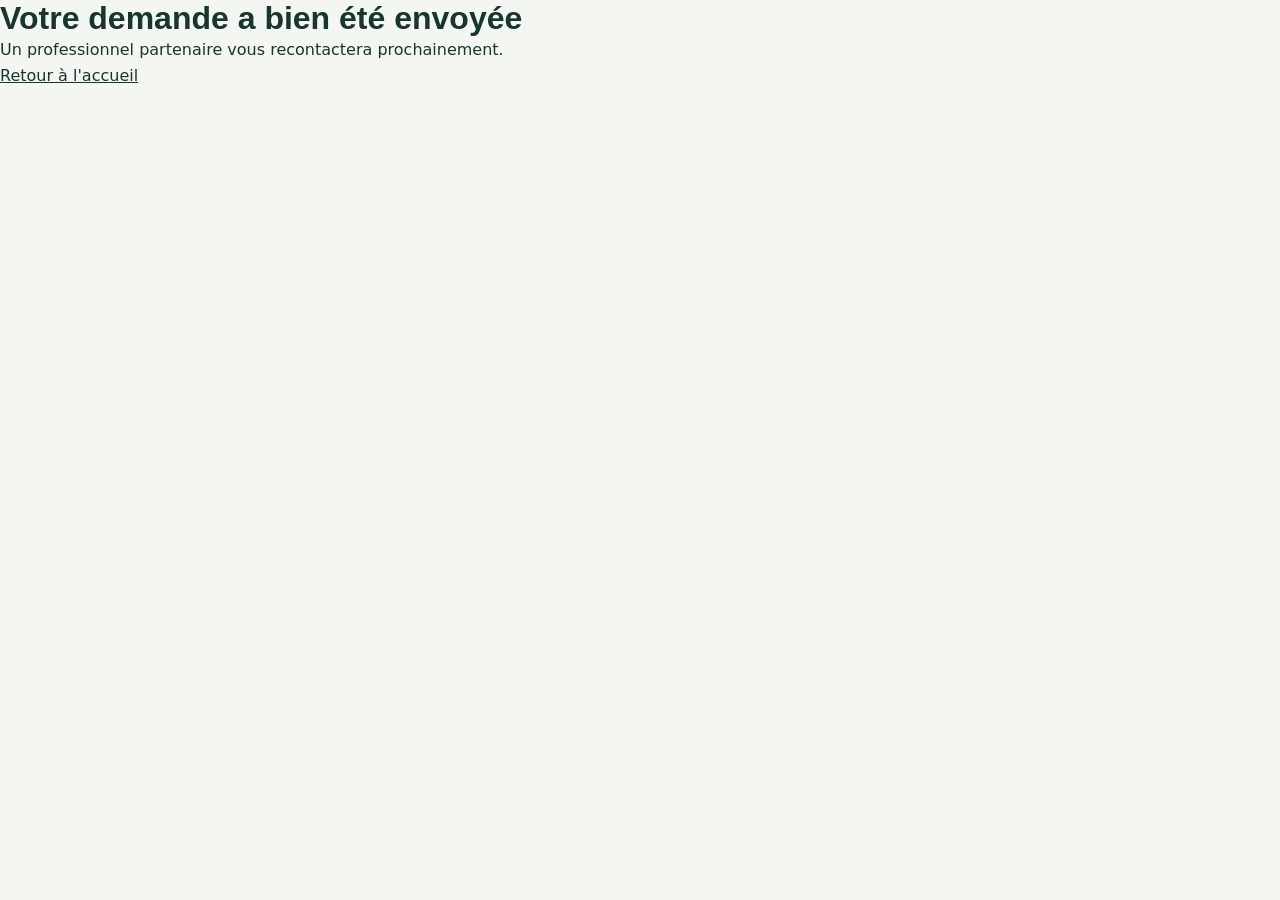
==== merci.html @ 52f9d465 "Create merci.html" ====
<!DOCTYPE html>
<html lang="fr">
<head>
  <meta charset="UTF-8">
  <meta name="viewport" content="width=device-width, initial-scale=1">
  <meta name="robots" content="noindex">
  <title>Demande envoyée</title>
  <link rel="stylesheet" href="css/style.css">
</head>
<body>
  <main>
    <h1>Votre demande a bien été envoyée</h1>
    <p>Un professionnel partenaire vous recontactera prochainement.</p>
    <p><a href="index.html">Retour à l'accueil</a></p>
  </main>
</body>
</html>
---- css/style.css ----
/* =========================================================
   Feuille de style du modèle "site vitrine artisan"
   ---------------------------------------------------------
   Pour dupliquer le site pour un autre métier :
   changez seulement les couleurs dans :root ci-dessous.
   Le design est pensé "mobile d'abord" : les règles de base
   visent le téléphone, et les écrans plus larges s'adaptent
   tout seuls grâce à flex-wrap.
   ========================================================= */

/* ---------- 1. Couleurs et polices (à personnaliser) ---------- */
:root {
  --vert-fonce: #17372B;      /* texte principal, fonds sombres */
  --vert-tres-fonce: #10281F; /* pied de page */
  --vert-moyen: #2F5D46;      /* icônes, survol des liens */
  --vert-placeholder: #2F4A3B;
  --ambre: #E8A33D;           /* boutons d'appel à l'action */
  --ambre-fonce: #C27F1F;     /* chiffres des étapes */
  --fond: #F4F6F2;            /* fond de page */
  --fond-alterne: #E6ECE7;    /* sections une sur deux */
  --blanc: #FFFFFF;
  --texte-doux: #4A5A52;      /* paragraphes secondaires */
  --texte-clair: #D5E2DA;     /* texte sur fond sombre */
  --texte-pied: #C9D9CF;
  --bordure: #D3DDD6;
  --bordure-champ: #7E9686;

  --police-titre: 'Bricolage Grotesque', sans-serif;
  --police-texte: 'Manrope', system-ui, sans-serif;

  --marge-cote: clamp(20px, 5vw, 64px); /* marge gauche/droite */
  --largeur-max: 1152px;
}

/* ---------- 2. Bases ---------- */
* { box-sizing: border-box; }

body {
  margin: 0;
  font-family: var(--police-texte);
  background: var(--fond);
  color: var(--vert-fonce);
}

a { color: var(--vert-fonce); }
a:hover { color: var(--vert-moyen); }

/* Contour bien visible pour la navigation au clavier */
input:focus-visible,
textarea:focus-visible,
button:focus-visible,
a:focus-visible {
  outline: 3px solid var(--ambre);
  outline-offset: 2px;
}

h1, h2, h3 { margin: 0; font-family: var(--police-titre); }
h2 { font-weight: 700; font-size: clamp(28px, 3.5vw, 40px); line-height: 1.15; }
h3 { font-size: 21px; }
p { margin: 0; line-height: 1.6; }

/* ---------- 3. Mise en page commune ---------- */
.section { padding: 72px var(--marge-cote); }
.section--alterne { background: var(--fond-alterne); }
.section--sombre { background: var(--vert-fonce); color: var(--blanc); }

/* Conteneur centré, largeur limitée */
.conteneur {
  max-width: var(--largeur-max);
  margin: 0 auto;
  display: flex;
  flex-direction: column;
  gap: 36px;
}

/* En-tête de section : titre + phrase d'intro */
.intro { display: flex; flex-direction: column; gap: 12px; max-width: 640px; }
.intro p { font-size: 17px; color: var(--texte-doux); }

/* Grille souple : les cartes passent à la ligne sur mobile */
.grille { display: flex; flex-wrap: wrap; gap: 20px; }

/* ---------- 4. Boutons ---------- */
.bouton {
  display: inline-flex;
  align-items: center;
  gap: 10px;
  min-height: 52px;
  padding: 0 28px;
  border-radius: 10px;
  font-weight: 700;
  font-size: 17px;
  text-decoration: none;
}
.bouton--ambre { background: var(--ambre); color: var(--vert-fonce); }
.bouton--ambre:hover { color: var(--vert-fonce); }
.bouton--contour { border: 2px solid var(--texte-clair); color: var(--blanc); font-weight: 600; }
.bouton--contour:hover { color: var(--blanc); }

/* ---------- 5. En-tête du site ---------- */
.entete {
  display: flex;
  flex-wrap: wrap;
  align-items: center;
  justify-content: space-between;
  gap: 16px;
  padding: 18px var(--marge-cote);
  border-bottom: 1px solid var(--bordure);
}
.logo { display: flex; align-items: center; gap: 10px; text-decoration: none; }
.logo span { font-family: var(--police-titre); font-weight: 700; font-size: 22px; }
.menu { display: flex; flex-wrap: wrap; gap: 6px 24px; font-weight: 600; font-size: 15px; }
.menu a { text-decoration: none; padding: 10px 0; }
.entete .bouton { min-height: 48px; padding: 0 22px; font-size: 16px; }

/* ---------- 6. Bandeau d'accueil ---------- */
.accueil__contenu {
  max-width: var(--largeur-max);
  margin: 0 auto;
  display: flex;
  flex-wrap: wrap;
  align-items: center;
  gap: 48px;
}
.accueil__texte { flex: 1 1 440px; min-width: 0; display: flex; flex-direction: column; gap: 24px; }
.surtitre {
  font-size: 15px;
  font-weight: 700;
  letter-spacing: 0.08em;
  text-transform: uppercase;
  color: var(--ambre);
}
.accueil h1 { font-weight: 800; font-size: clamp(36px, 5vw, 60px); line-height: 1.08; }
.accueil__chapo { font-size: 18px; color: var(--texte-clair); max-width: 560px; }
.boutons { display: flex; flex-wrap: wrap; gap: 14px; }
.atouts {
  margin: 8px 0 0;
  padding: 0;
  list-style: none;
  display: flex;
  flex-wrap: wrap;
  gap: 10px 28px;
  font-size: 15px;
  color: var(--texte-clair);
}
.atouts li { display: flex; align-items: center; gap: 8px; }

/* ---------- 7. Emplacements photo (à remplacer par de vraies photos) ---------- */
.photo-attente {
  display: flex;
  flex-direction: column;
  align-items: center;
  justify-content: center;
  gap: 10px;
  min-height: 260px;
  padding: 20px;
  background: var(--bordure);
  border: 2px dashed var(--bordure-champ);
  border-radius: 14px;
  color: var(--vert-placeholder);
  text-align: center;
  font-weight: 600;
}
.photo-attente--accueil {
  flex: 1 1 360px;
  min-width: 0;
  min-height: 380px;
  gap: 12px;
  padding: 24px;
  background: var(--vert-moyen);
  border-color: #8FB09C;
  border-radius: 16px;
  color: var(--texte-clair);
}
.photo-attente--accueil strong { font-size: 16px; }
.photo-attente--accueil small { font-size: 14px; font-weight: 400; max-width: 280px; }

/* Photo principale du bandeau d'accueil (recadrée en 4:3) */
.photo-accueil {
  flex: 1 1 360px;
  min-width: 0;
  width: 100%;
  height: auto;
  aspect-ratio: 4 / 3;
  object-fit: cover;
  border-radius: 16px;
}

/* ---------- 8. Cartes de services ---------- */
.carte {
  flex: 1 1 320px;
  min-width: 0;
  display: flex;
  flex-direction: column;
  gap: 12px;
  padding: 28px;
  background: var(--blanc);
  border: 1px solid var(--bordure);
  border-radius: 14px;
}
.carte p { color: var(--texte-doux); }

/* ---------- 9. Réalisations ---------- */
/* Grille de photos : colonnes de même largeur qui se partagent toute la place
   (1 colonne sur mobile, puis autant que de photos sur grand écran) */
.grille-photos { display: grid; grid-template-columns: repeat(auto-fit, minmax(280px, 1fr)); gap: 20px; }
.realisation { min-width: 0; margin: 0; display: flex; flex-direction: column; gap: 10px; }
.realisation img {
  width: 100%;
  height: auto;
  aspect-ratio: 4 / 3;
  object-fit: cover;
  border-radius: 14px;
  background: var(--bordure); /* couleur affichée pendant le chargement */
}
.realisation figcaption { font-size: 15px; color: var(--texte-doux); }

/* ---------- 10. Étapes ---------- */
.etape { flex: 1 1 280px; min-width: 0; display: flex; flex-direction: column; gap: 10px; padding: 8px 0; }
.etape__numero { font-family: var(--police-titre); font-weight: 800; font-size: 44px; color: var(--ambre-fonce); }
.etape p { color: var(--texte-doux); }

/* ---------- 11. Zone d'intervention ---------- */
.zone { padding-top: 56px; padding-bottom: 56px; }
.zone .conteneur { gap: 20px; }
.zone h2 { font-size: clamp(26px, 3vw, 34px); }
.zone p { font-size: 17px; color: var(--texte-doux); max-width: 680px; }
.communes { margin: 0; padding: 0; list-style: none; display: flex; flex-wrap: wrap; gap: 10px; }
.communes li {
  padding: 10px 18px;
  background: var(--blanc);
  border: 1px solid #C3D0C7;
  border-radius: 999px;
  font-weight: 600;
  font-size: 15px;
}

/* ---------- 12. Avis clients ---------- */
.avis .conteneur { gap: 28px; }
.avis__attente {
  display: flex;
  flex-direction: column;
  align-items: flex-start;
  gap: 10px;
  padding: 32px;
  background: var(--blanc);
  border: 2px dashed #9DB0A4;
  border-radius: 14px;
}
.avis__attente strong { font-size: 18px; }
.avis__attente p { color: var(--texte-doux); max-width: 680px; }

/* ---------- 13. Formulaire de devis ---------- */
.devis__contenu { max-width: var(--largeur-max); margin: 0 auto; display: flex; flex-wrap: wrap; gap: 48px; }
.devis__texte { flex: 1 1 360px; min-width: 0; display: flex; flex-direction: column; gap: 20px; }
.devis__texte p { font-size: 17px; color: var(--texte-clair); }
.devis__texte .bouton { width: fit-content; padding: 0 24px; font-size: 18px; }

.formulaire {
  flex: 1 1 440px;
  min-width: 0;
  display: flex;
  flex-direction: column;
  gap: 18px;
  padding: 32px;
  background: var(--blanc);
  color: var(--vert-fonce);
  border-radius: 16px;
}
.formulaire__ligne { display: flex; flex-wrap: wrap; gap: 18px; }
.champ { flex: 1 1 200px; min-width: 0; display: flex; flex-direction: column; gap: 6px; }
.champ label { font-weight: 700; font-size: 15px; }
.champ input,
.champ textarea {
  width: 100%;
  padding: 0 14px;
  font-size: 16px; /* 16px minimum : évite le zoom automatique sur iPhone */
  font-family: inherit;
  border: 1.5px solid var(--bordure-champ);
  border-radius: 8px;
  background: var(--blanc);
  color: var(--vert-fonce);
}
.champ input { height: 48px; }
.champ textarea { padding: 12px 14px; resize: vertical; }

.consentement { display: flex; align-items: flex-start; gap: 12px; }
.consentement input { width: 22px; height: 22px; margin: 2px 0 0; flex: none; }
.consentement label { font-size: 14px; line-height: 1.5; color: var(--texte-doux); }

.formulaire button {
  min-height: 54px;
  border: 0;
  border-radius: 10px;
  background: var(--ambre);
  color: var(--vert-fonce);
  font-family: inherit;
  font-weight: 700;
  font-size: 17px;
  cursor: pointer;
}

/* ---------- 14. Pied de page ---------- */
.pied { padding: 36px var(--marge-cote); background: var(--vert-tres-fonce); color: var(--texte-pied); }
.pied__contenu {
  max-width: var(--largeur-max);
  margin: 0 auto;
  display: flex;
  flex-wrap: wrap;
  align-items: center;
  justify-content: space-between;
  gap: 16px;
  font-size: 14px;
}
.pied nav { display: flex; flex-wrap: wrap; gap: 8px 24px; }
.pied a { color: var(--texte-pied); }
.pied a:hover { color: var(--blanc); }
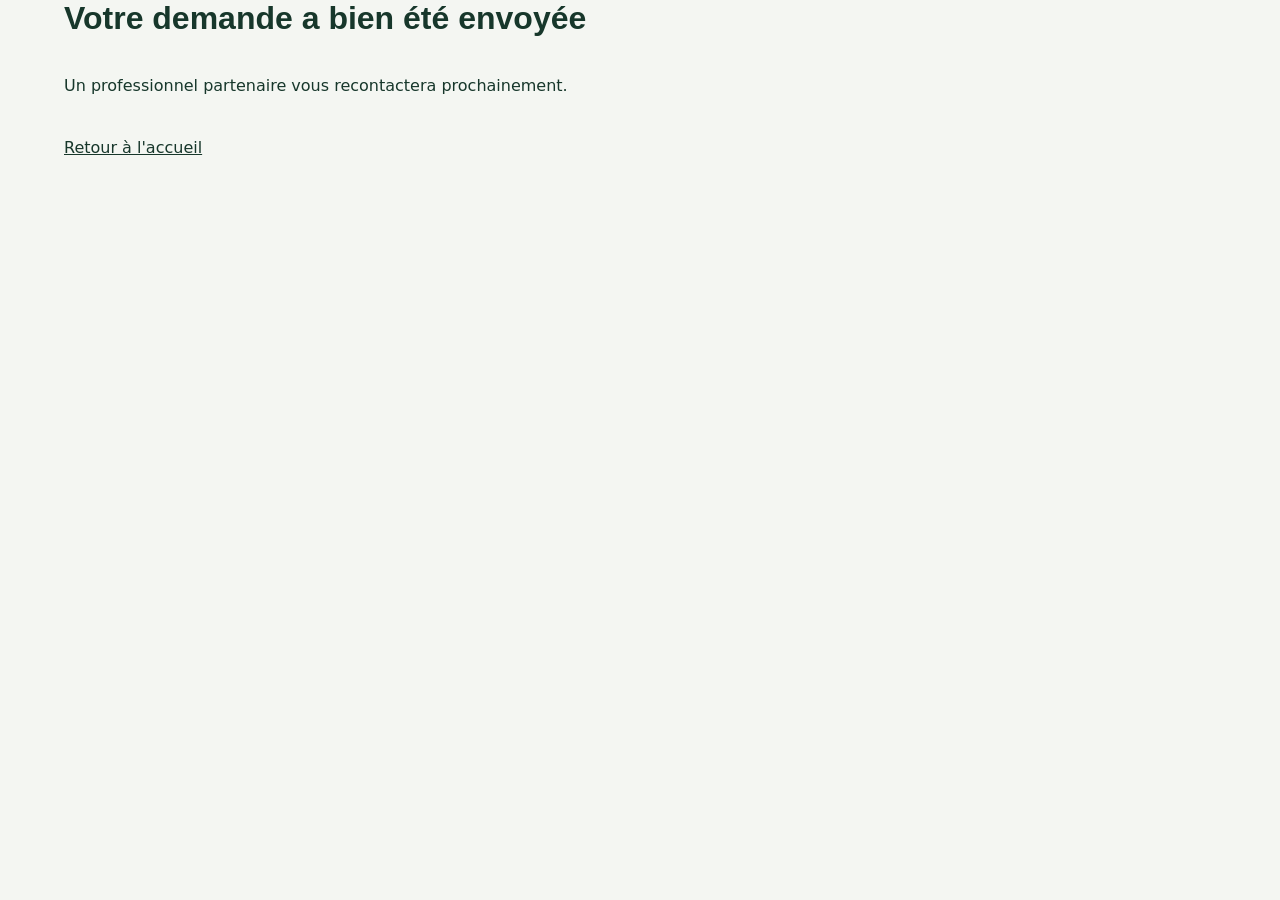
==== commit 6138531b: "Update merci.html" ====
--- a/merci.html
+++ b/merci.html
@@ -8,7 +8,7 @@
   <link rel="stylesheet" href="css/style.css">
 </head>
 <body>
-  <main>
+  <main class="conteneur">
     <h1>Votre demande a bien été envoyée</h1>
     <p>Un professionnel partenaire vous recontactera prochainement.</p>
     <p><a href="index.html">Retour à l'accueil</a></p>
